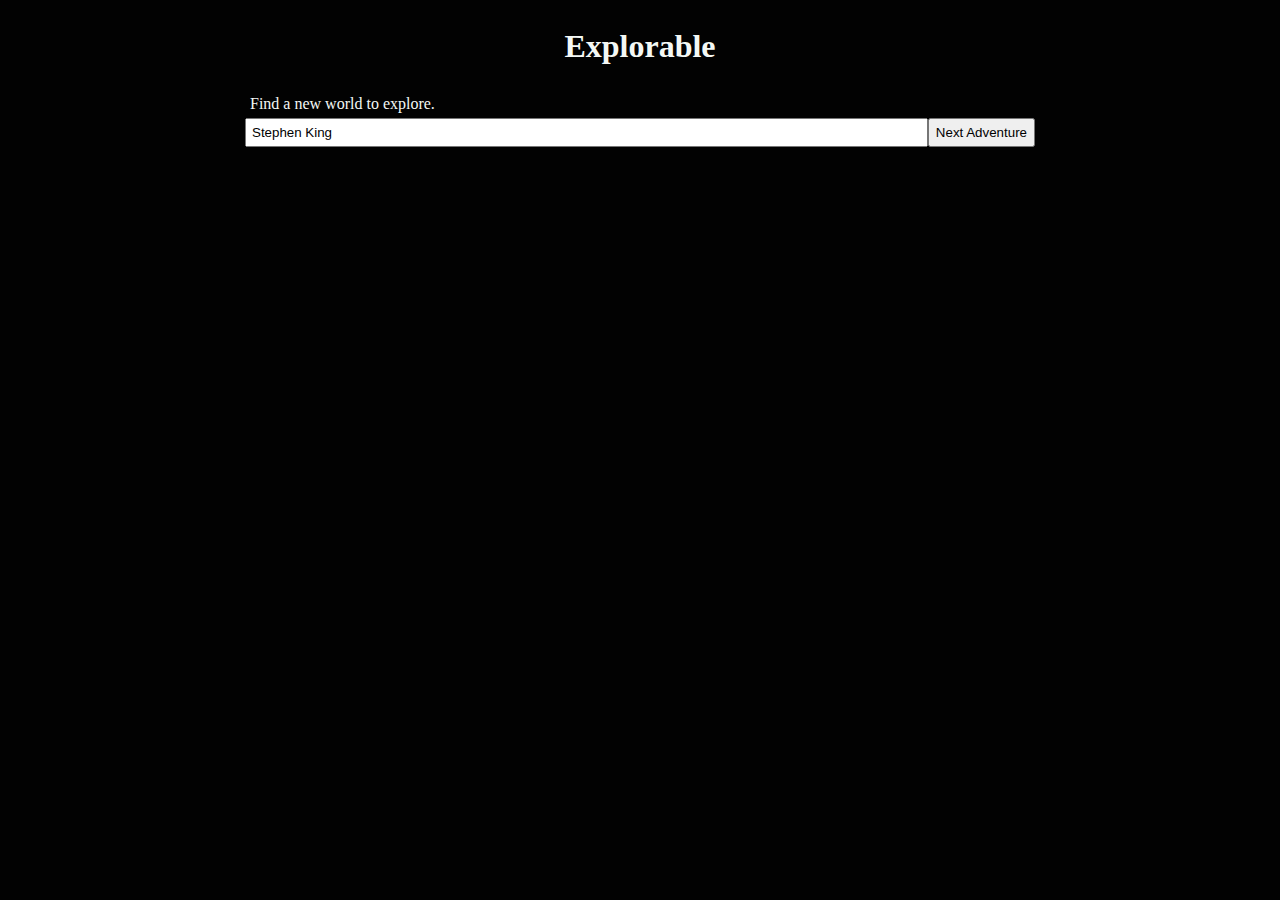
==== index.html @ 9cbca5b6 "Partially implement functioning module" ====
<!DOCTYPE html>
<html lang="en">
<head>
    <meta charset="UTF-8">
    <meta name="viewport" content="width=device-width, initial-scale=1.0">
    <meta http-equiv="X-UA-Compatible" content="ie=edge">
    <link rel="stylesheet" href="styles.css">
    
    <script src="https://code.jquery.com/jquery-3.3.1.js" 
    integrity="sha256-2Kok7MbOyxpgUVvAk/HJ2jigOSYS2auK4Pfzbm7uH60=" 
    crossorigin="anonymous"></script>
    <script src="index.js"></script>
    
    <script src=  
"https://ajax.googleapis.com/ajax/libs/jquery/3.3.1/jquery.min.js">  
        </script> 
       
       <script type="text/javascript" src="https://www.google.com/books/jsapi.js"></script>
        <script type="text/javascript" src="https://books.google.com/books/previewlib.js"></script>
    <title>Explorable</title>
</head>
<body>
    <section class="form-container">
        <h1>Explorable</h1>
        <form class="search-form">
            
            <label for="search-term">Find a new world to explore.</label>
            <input type="text" class="search-box" id="js-search-term" name="search-term" 
            value="Stephen King" required>
            <input type="submit" class="submit-button" value="Next Adventure">
        </form>
        <p class="error-message"></p>
    </section>
   
    <section id="search-results" class="hidden">
            
        <ul id="results-list">

        </ul>
        <ul id ="media-results"></ul>
        
       
       
    </section>
   
    
</body>



</html>
---- styles.css ----
* {
    box-sizing: border-box;
}
body {
   background-color: #020202;
   color: #f4f8f5;
}

.form-container {
    margin: auto;
    max-width: 800px;
}

.search-box {
    flex: 2;
    padding: 5px;
   
}
ul { 
    list-style: none;  
}
.search-form {
    display: flex;
    padding: 5px;
    flex-wrap: wrap; 
    
}
.search-term {
    flex-basis: 100%;
}
h1 {
    margin: auto;
    padding: 20px;
    flex-basis: 100%;
    text-align: center;
}
label {
    flex-basis: 100%;
    padding: 5px;
}
.hidden {
    display: none;
  }
.not-hidden {
    display: block;
}
  .search-options {
      flex-direction: row;
      display: block;
  }
#results-list {
    display: flex;
    flex-wrap: wrap;
    flex-flow: row wrap;
  align-content: space-between;
  justify-content: space-between;
}
.result-display {
    background: #343432;
    color: #f4f8f5;
    display: inline-block;
    flex: 2;
    padding: 45px;
    flex-basis: 50%;
    
}
#media-results {
    background: white;
    flex-wrap: wrap;
    flex-direction: row;
}
.result-display img {
    display: block;
    margin: auto;
}
.result-display p {
    font-size: 18px;
    line-height: 160%;
    text-align: left;
}
.hold-buttons {
    display: flex;
    justify-content: space-around;
}
h2 {
    text-align: center;
}
.result-display img {
    max-width: 200px;
    max-height: 200px;
}
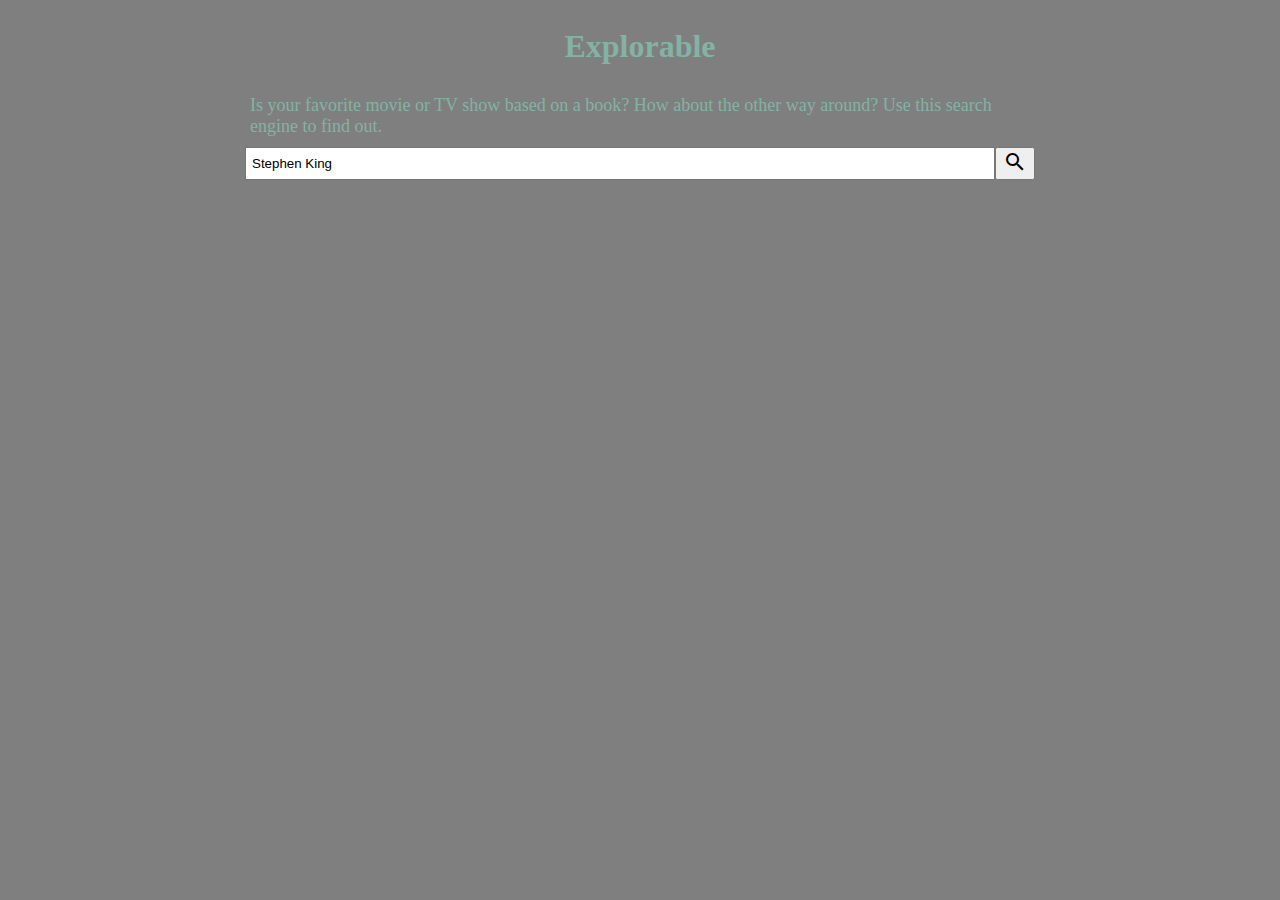
==== commit cbe5fd34: "Add basic color scheme" ====
--- a/index.html
+++ b/index.html
@@ -6,6 +6,7 @@
     <meta http-equiv="X-UA-Compatible" content="ie=edge">
     <link rel="stylesheet" href="styles.css">
     
+<link href="https://fonts.googleapis.com/icon?family=Material+Icons" rel="stylesheet">
     <script src="https://code.jquery.com/jquery-3.3.1.js" 
     integrity="sha256-2Kok7MbOyxpgUVvAk/HJ2jigOSYS2auK4Pfzbm7uH60=" 
     crossorigin="anonymous"></script>
@@ -20,28 +21,35 @@
     <title>Explorable</title>
 </head>
 <body>
+    
     <section class="form-container">
         <h1>Explorable</h1>
         <form class="search-form">
             
-            <label for="search-term">Find a new world to explore.</label>
+            <label for="search-term" class="search-text">Is your favorite movie or TV show based on a book? 
+                How about the other way around? Use this search engine to find out.
+            </label>
             <input type="text" class="search-box" id="js-search-term" name="search-term" 
             value="Stephen King" required>
-            <input type="submit" class="submit-button" value="Next Adventure">
+            <button type="submit"><i class="material-icons">search</i></button>
         </form>
         <p class="error-message"></p>
     </section>
+
    
     <section id="search-results" class="hidden">
             
         <ul id="results-list">
 
         </ul>
-        <ul id ="media-results"></ul>
+        <ul id ="media-results">
+
+        </ul>
         
        
        
     </section>
+   
    
     
 </body>
--- a/styles.css
+++ b/styles.css
@@ -2,13 +2,32 @@
     box-sizing: border-box;
 }
 body {
-   background-color: #020202;
-   color: #f4f8f5;
+    background-image: linear-gradient(
+    rgba(0, 0, 0, 0.5),
+    rgba(0, 0, 0, 0.5)
+  ),
+	
+   url(https://i.ibb.co/3psgCLz/ufo-2144977.jpg); 
+   
+   background-repeat: no-repeat;
+   background-position: center;
+   background-attachment: fixed;
+   
+   
+   
+    background-size: cover;
+	
+	color: #84B2A5;
+	font-size: 16px;
+}
+.media-stuff {
+    color: #FFFBDB;
 }
 
 .form-container {
     margin: auto;
     max-width: 800px;
+    
 }
 
 .search-box {
@@ -23,7 +42,11 @@
     display: flex;
     padding: 5px;
     flex-wrap: wrap; 
+    margin: auto;
     
+}
+#search-results {
+    background: rgba(0, 0, 0, 0.75);
 }
 .search-term {
     flex-basis: 100%;
@@ -56,16 +79,29 @@
   justify-content: space-between;
 }
 .result-display {
-    background: #343432;
+    
     color: #f4f8f5;
-    display: inline-block;
     flex: 2;
-    padding: 45px;
-    flex-basis: 50%;
-    
+    padding: 30px;  
+}
+.search-text {
+    font-size: 18px;
+    padding-bottom: 10px;
+}
+.no-results {
+    font-size: 20px;
+    margin: auto;
+    text-align: center;
+}
+.no-results-2 {
+    font-size: 20px;
+    margin: auto;
+}
+.change-opacity {
+    opacity: 0.5;
 }
 #media-results {
-    background: white;
+    
     flex-wrap: wrap;
     flex-direction: row;
 }
@@ -84,12 +120,53 @@
 }
 h2 {
     text-align: center;
+    color: #845E98;
+}
+h3 {
+    text-align: center;
+    color: #B6D3CB;
 }
 .result-display img {
-    max-width: 200px;
-    max-height: 200px;
+    max-width: 800px;
+    max-height: 800px;
 }
+/* The Modal (background) */
+.modal {
+    display: none; /* Hidden by default */
+    position: fixed; /* Stay in place */
+    z-index: 1; /* Sit on top */
+    left: 0;
+    top: 0;
+    width: 100%; /* Full width */
+    height: 100%; /* Full height */
+    overflow: auto; /* Enable scroll if needed */
+    background-color: rgb(0,0,0); /* Fallback color */
+    background-color: rgba(0,0,0,0.4); /* Black w/ opacity */
+  }
+  
+  /* Modal Content/Box */
+  .modal-content {
+    background-color: black;
+    margin: 15% auto; /* 15% from the top and centered */
+    padding: 20px;
+    border: 1px solid #888;
+    width: 80%; /* Could be more or less, depending on screen size */
+  }
+  
+  /* The Close Button */
+  .close {
+    color: #aaa;
+    float: right;
+    font-size: 28px;
+    font-weight: bold;
+  }
+  
+  .close:hover,
+  .close:focus {
+    color: black;
+    text-decoration: none;
+    cursor: pointer;
+  }
 
 
 
-
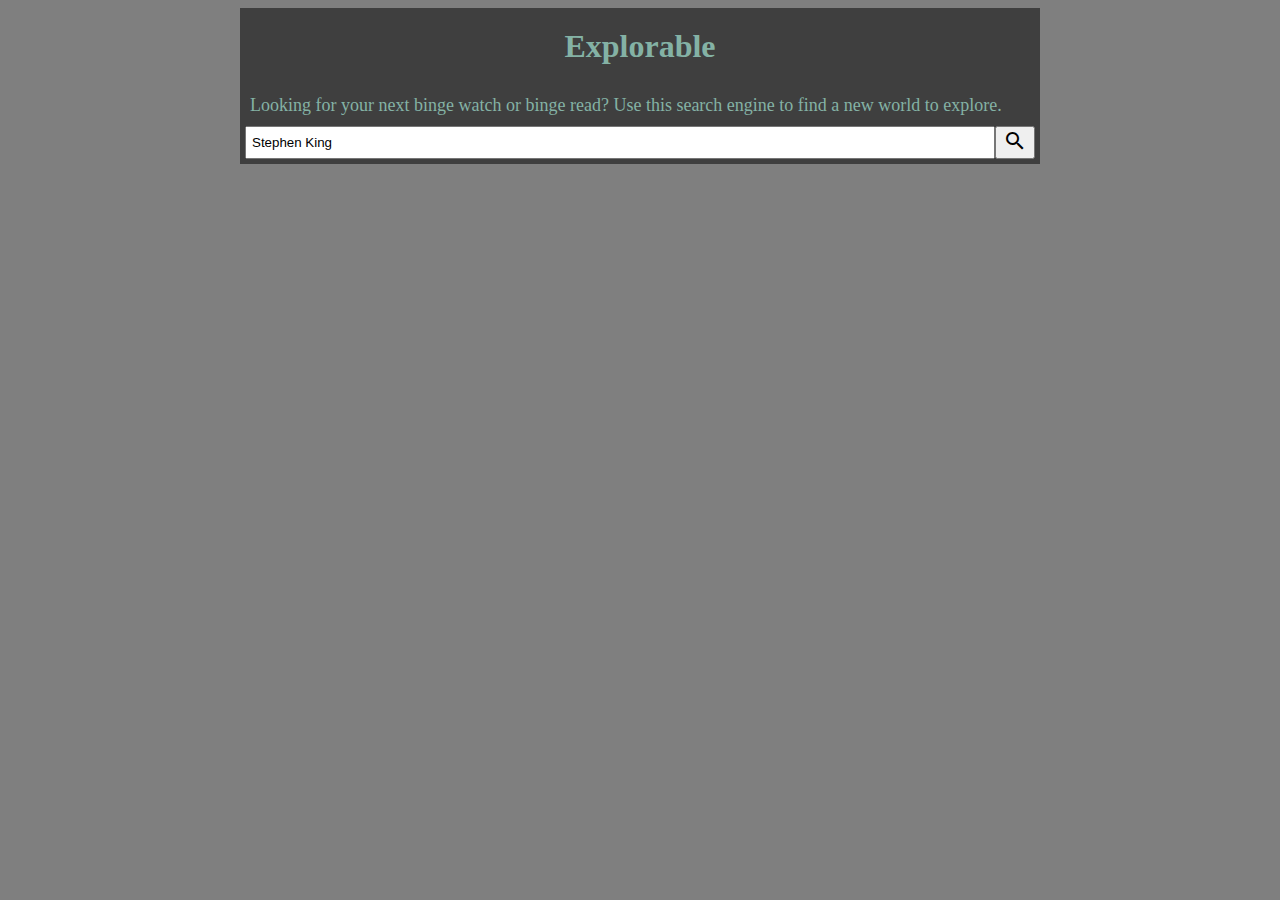
==== commit e010b6e2: "Change tagline" ====
--- a/index.html
+++ b/index.html
@@ -26,8 +26,8 @@
         <h1>Explorable</h1>
         <form class="search-form">
             
-            <label for="search-term" class="search-text">Is your favorite movie or TV show based on a book? 
-                How about the other way around? Use this search engine to find out.
+            <label for="search-term" class="search-text">Looking for your next binge watch or binge read?
+                Use this search engine to find a new world to explore.
             </label>
             <input type="text" class="search-box" id="js-search-term" name="search-term" 
             value="Stephen King" required>
--- a/styles.css
+++ b/styles.css
@@ -13,7 +13,9 @@
    background-position: center;
    background-attachment: fixed;
    
-   
+   -webkit-background-size: cover;
+    -moz-background-size: cover;
+    -o-background-size: cover;
    
     background-size: cover;
 	
@@ -21,12 +23,14 @@
 	font-size: 16px;
 }
 .media-stuff {
-    color: #FFFBDB;
+    
+    color: #845E98;
 }
 
 .form-container {
     margin: auto;
     max-width: 800px;
+    background: rgba(0, 0, 0, 0.50);
     
 }
 
@@ -46,7 +50,7 @@
     
 }
 #search-results {
-    background: rgba(0, 0, 0, 0.75);
+    background: rgba(0, 0, 0, 0.50);
 }
 .search-term {
     flex-basis: 100%;
@@ -78,11 +82,13 @@
   align-content: space-between;
   justify-content: space-between;
 }
+
 .result-display {
     
-    color: #f4f8f5;
+    
     flex: 2;
     padding: 30px;  
+    flex-wrap: wrap;
 }
 .search-text {
     font-size: 18px;
@@ -124,9 +130,9 @@
 }
 h3 {
     text-align: center;
-    color: #B6D3CB;
-}
-.result-display img {
+    color: #845E98;
+}
+.media-picture {
     max-width: 800px;
     max-height: 800px;
 }
@@ -167,6 +173,33 @@
     text-decoration: none;
     cursor: pointer;
   }
-
-
-
+  button:hover {
+      cursor: pointer;
+  }
+  a:hover {
+      cursor: pointer;
+  }
+  .media-img {
+    background-color: #347966;
+    padding: 10px;
+
+  }
+
+@media screen and (max-width: 1000px) {
+    .media-picture {
+        max-width: 300px;
+        max-height: 300px;
+    }
+    .result-display {
+        flex: 1;
+    }
+    body {
+        height: 100%;
+        
+    }
+    html {
+        height: 100%;
+    }
+}
+
+
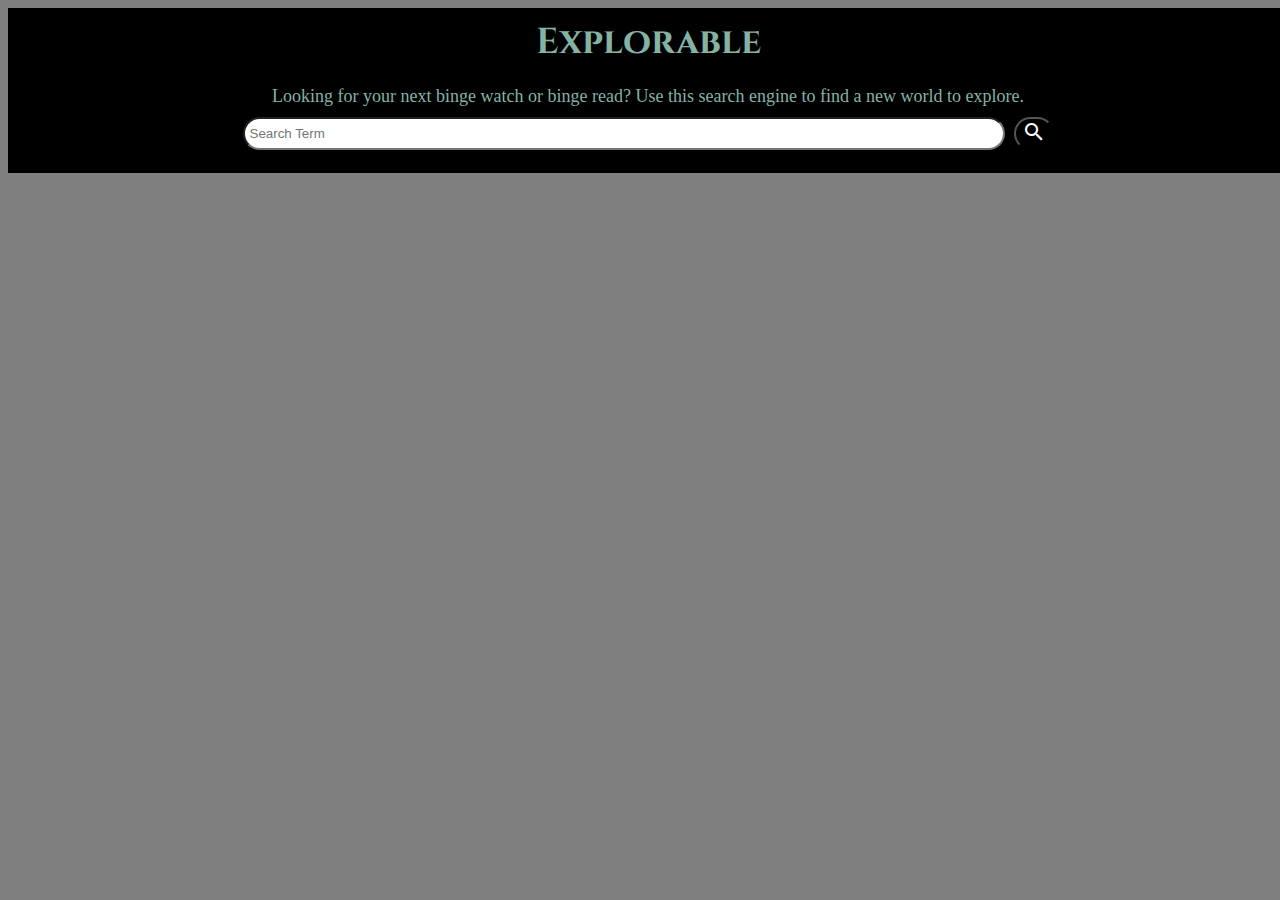
==== commit b3e5abcf: "Implement cosmetic changes" ====
--- a/index.html
+++ b/index.html
@@ -5,7 +5,7 @@
     <meta name="viewport" content="width=device-width, initial-scale=1.0">
     <meta http-equiv="X-UA-Compatible" content="ie=edge">
     <link rel="stylesheet" href="styles.css">
-    
+    <link href="https://fonts.googleapis.com/css?family=Cinzel|Raleway&display=swap" rel="stylesheet">
 <link href="https://fonts.googleapis.com/icon?family=Material+Icons" rel="stylesheet">
     <script src="https://code.jquery.com/jquery-3.3.1.js" 
     integrity="sha256-2Kok7MbOyxpgUVvAk/HJ2jigOSYS2auK4Pfzbm7uH60=" 
@@ -21,7 +21,6 @@
     <title>Explorable</title>
 </head>
 <body>
-    
     <section class="form-container">
         <h1>Explorable</h1>
         <form class="search-form">
@@ -30,7 +29,7 @@
                 Use this search engine to find a new world to explore.
             </label>
             <input type="text" class="search-box" id="js-search-term" name="search-term" 
-            value="Stephen King" required>
+            placeholder="Search Term" required>
             <button type="submit"><i class="material-icons">search</i></button>
         </form>
         <p class="error-message"></p>
--- a/styles.css
+++ b/styles.css
@@ -20,23 +20,46 @@
     background-size: cover;
 	
 	color: #84B2A5;
-	font-size: 16px;
-}
-.media-stuff {
-    
-    color: #845E98;
+	font-size: 18px;
+}
+.media-name-and-source {
+    display: inline-flex;
+    flex-direction: column;
+    position: relative;
+    left: 10px;
+    bottom: 200px;
+}
+#media-results .result-display {
+    border-radius: 10px;
+    border: 1px solid white;
+    margin: 1%;
+    background: black;
+}
+.media-stuff { 
+    color: #845E98;
+}
+.search-form button {
+    background-color: transparent;
+    border-radius: 20px;
+    margin-left: 9px;
+    color: white;
 }
 
 .form-container {
     margin: auto;
-    max-width: 800px;
-    background: rgba(0, 0, 0, 0.50);
+    position: fixed;
+    background: black;
+    width: 100%;
+    z-index: 1;
     
 }
 
 .search-box {
     flex: 2;
     padding: 5px;
+    border-radius: 30px;
+    max-width: 60%;
+   
    
 }
 ul { 
@@ -47,19 +70,24 @@
     padding: 5px;
     flex-wrap: wrap; 
     margin: auto;
+    justify-content: center;
     
 }
 #search-results {
     background: rgba(0, 0, 0, 0.50);
+    padding-top: 250px;
 }
 .search-term {
     flex-basis: 100%;
 }
 h1 {
     margin: auto;
-    padding: 20px;
+    padding: 10px;
     flex-basis: 100%;
     text-align: center;
+    font-family: 'Cinzel', serif;
+    transition-duration: 1s;
+  transition-timing-function: linear;
 }
 label {
     flex-basis: 100%;
@@ -82,17 +110,23 @@
   align-content: space-between;
   justify-content: space-between;
 }
-
-.result-display {
-    
-    
-    flex: 2;
+input {
+    padding-left: 8px;
+}
+
+#results-list .result-display {
+    border-radius: 10px;
+    flex: 1;
     padding: 30px;  
     flex-wrap: wrap;
+    border: 1px solid white;
+    margin: 1%;
+    background: black;
 }
 .search-text {
     font-size: 18px;
     padding-bottom: 10px;
+    text-align: center;
 }
 .no-results {
     font-size: 20px;
@@ -107,34 +141,49 @@
     opacity: 0.5;
 }
 #media-results {
-    
+    margin-top: 50px;
     flex-wrap: wrap;
     flex-direction: row;
 }
-.result-display img {
-    display: block;
-    margin: auto;
-}
+
 .result-display p {
     font-size: 18px;
     line-height: 160%;
     text-align: left;
+    font-family: 'Raleway', sans-serif;
 }
 .hold-buttons {
     display: flex;
     justify-content: space-around;
 }
 h2 {
-    text-align: center;
+    transition-duration: 1s;
+  transition-timing-function: linear;
+    text-align: center;
+    color: #845E98;
+    font-family: 'Cinzel', serif;
+
+}
+h2:hover {
+    color: #84B2A5;
+}
+h3:hover {
+    color: #84B2A5;
+}
+h1:hover {
     color: #845E98;
 }
 h3 {
-    text-align: center;
-    color: #845E98;
+    transition-duration: 1s;
+  transition-timing-function: linear;
+    text-align: center;
+    color: #845E98;
+    font-family: 'Raleway', sans-serif;
 }
 .media-picture {
-    max-width: 800px;
-    max-height: 800px;
+    width: 500px;
+    height: 300px;
+    border-radius: 10px;  
 }
 /* The Modal (background) */
 .modal {
@@ -179,10 +228,28 @@
   a:hover {
       cursor: pointer;
   }
-  .media-img {
-    background-color: #347966;
-    padding: 10px;
-
+  img.media-img {
+    margin: 5px 5px;
+    padding: 7px;
+    background-color: #ccc;
+    height: 52px;
+    width: 112px;
+    border: 1px solid #ccc;
+    border-radius: 11px;
+  }
+.center-me {
+   
+
+}
+.center-me-2 {
+display: flex;
+justify-content: center;
+
+}
+  
+  .book-cover {
+      display: block;
+      margin: auto;
   }
 
 @media screen and (max-width: 1000px) {
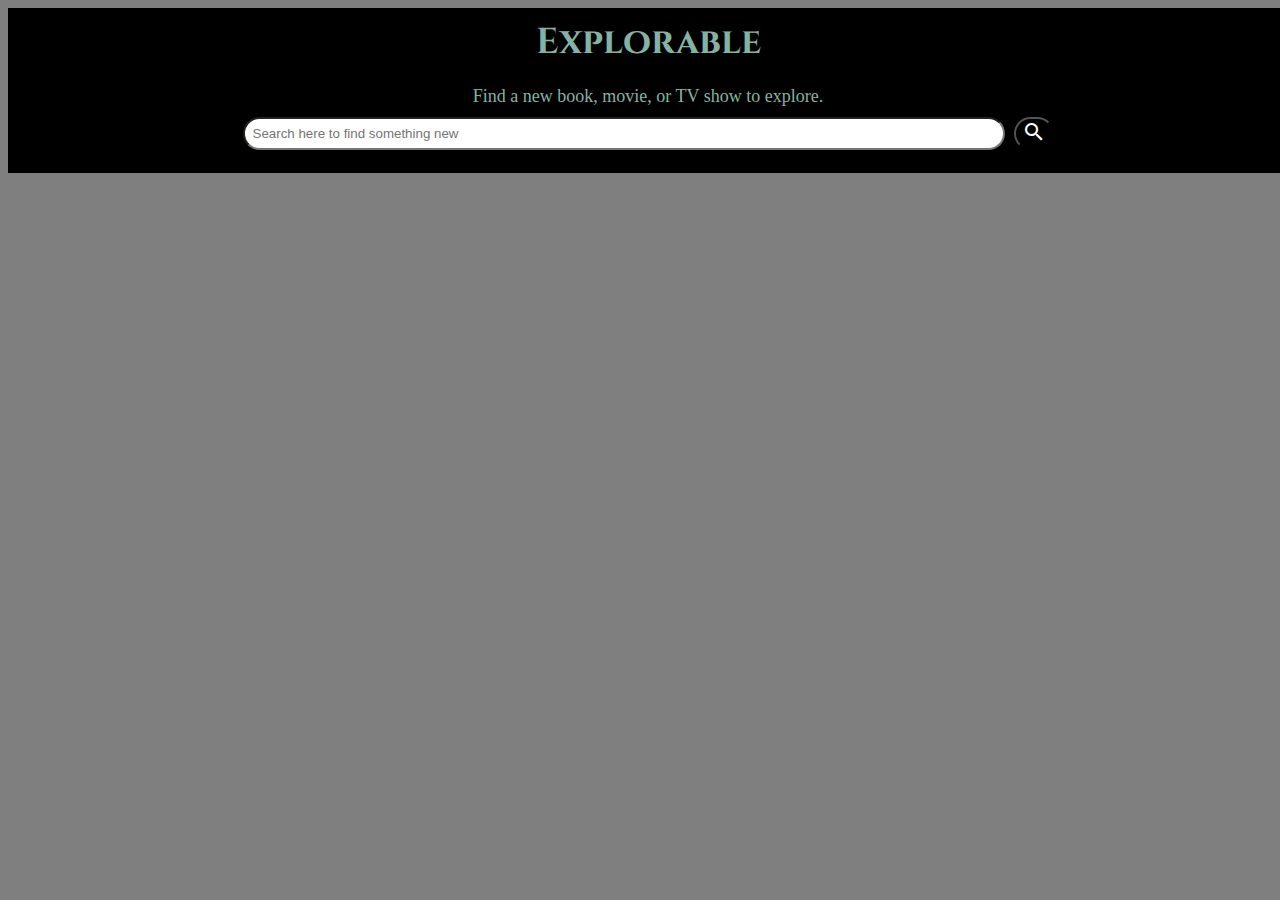
==== commit c30dfd62: "Implement any forgotten changes" ====
--- a/index.html
+++ b/index.html
@@ -15,7 +15,6 @@
     <script src=  
 "https://ajax.googleapis.com/ajax/libs/jquery/3.3.1/jquery.min.js">  
         </script> 
-       
        <script type="text/javascript" src="https://www.google.com/books/jsapi.js"></script>
         <script type="text/javascript" src="https://books.google.com/books/previewlib.js"></script>
     <title>Explorable</title>
@@ -25,34 +24,20 @@
         <h1>Explorable</h1>
         <form class="search-form">
             
-            <label for="search-term" class="search-text">Looking for your next binge watch or binge read?
-                Use this search engine to find a new world to explore.
+            <label for="search-term" class="search-text">Find a new book, movie, or TV show to explore.
             </label>
             <input type="text" class="search-box" id="js-search-term" name="search-term" 
-            placeholder="Search Term" required>
+            placeholder="Search here to find something new" required>
             <button type="submit"><i class="material-icons">search</i></button>
         </form>
         <p class="error-message"></p>
     </section>
 
-   
-    <section id="search-results" class="hidden">
-            
+    <section id="search-results" class="hidden">  
         <ul id="results-list">
-
         </ul>
         <ul id ="media-results">
-
-        </ul>
-        
-       
-       
+        </ul>   
     </section>
-   
-   
-    
 </body>
-
-
-
 </html>--- a/styles.css
+++ b/styles.css
@@ -12,13 +12,10 @@
    background-repeat: no-repeat;
    background-position: center;
    background-attachment: fixed;
-   
    -webkit-background-size: cover;
     -moz-background-size: cover;
     -o-background-size: cover;
-   
     background-size: cover;
-	
 	color: #84B2A5;
 	font-size: 18px;
 }
@@ -51,15 +48,12 @@
     background: black;
     width: 100%;
     z-index: 1;
-    
 }
 
 .search-box {
     flex: 2;
-    padding: 5px;
     border-radius: 30px;
     max-width: 60%;
-   
    
 }
 ul { 
@@ -116,7 +110,7 @@
 
 #results-list .result-display {
     border-radius: 10px;
-    flex: 1;
+    flex-basis: 30%;
     padding: 30px;  
     flex-wrap: wrap;
     border: 1px solid white;
@@ -153,9 +147,19 @@
     font-family: 'Raleway', sans-serif;
 }
 .hold-buttons {
+    
     display: flex;
-    justify-content: space-around;
-}
+    justify-content: center;
+    align-items: center;
+    
+}
+.hold-buttons button {
+
+}
+.flex-items {
+
+}
+
 h2 {
     transition-duration: 1s;
   transition-timing-function: linear;
@@ -237,9 +241,8 @@
     border: 1px solid #ccc;
     border-radius: 11px;
   }
-.center-me {
-   
-
+.result-display {
+    overflow: auto;
 }
 .center-me-2 {
 display: flex;
@@ -250,6 +253,8 @@
   .book-cover {
       display: block;
       margin: auto;
+      width: 128px;
+      height: 197px;
   }
 
 @media screen and (max-width: 1000px) {
@@ -267,6 +272,4 @@
     html {
         height: 100%;
     }
-}
-
-
+}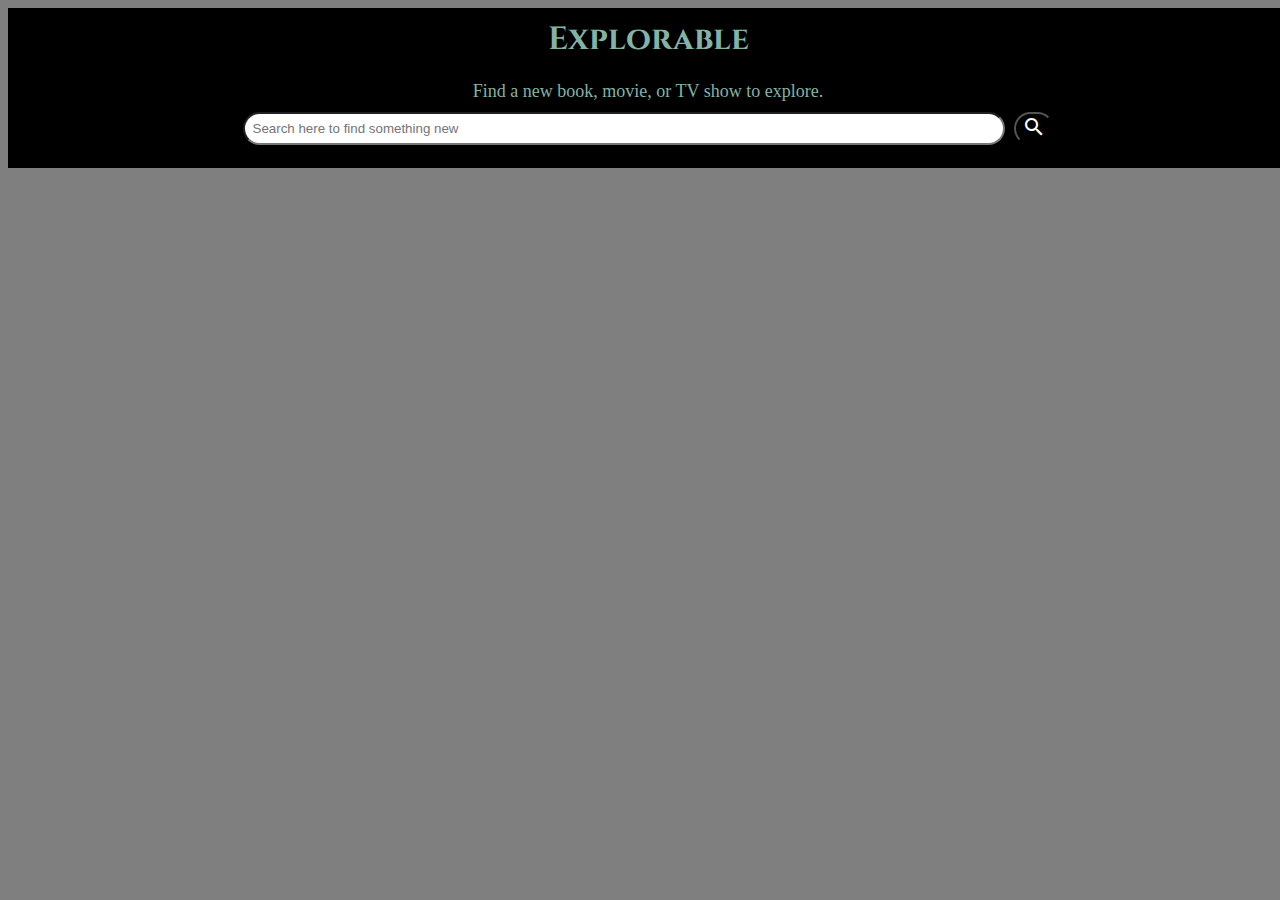
==== commit ba1aebd1: "Implement scroll collapse function" ====
--- a/index.html
+++ b/index.html
@@ -5,6 +5,7 @@
     <meta name="viewport" content="width=device-width, initial-scale=1.0">
     <meta http-equiv="X-UA-Compatible" content="ie=edge">
     <link rel="stylesheet" href="styles.css">
+    <link rel="stylesheet" href="normalize.css">
     <link href="https://fonts.googleapis.com/css?family=Cinzel|Raleway&display=swap" rel="stylesheet">
 <link href="https://fonts.googleapis.com/icon?family=Material+Icons" rel="stylesheet">
     <script src="https://code.jquery.com/jquery-3.3.1.js" 
@@ -21,7 +22,7 @@
 </head>
 <body>
     <section class="form-container">
-        <h1>Explorable</h1>
+        <h1 class="explorable-title">Explorable</h1>
         <form class="search-form">
             
             <label for="search-term" class="search-text">Find a new book, movie, or TV show to explore.
--- a/styles.css
+++ b/styles.css
@@ -32,6 +32,15 @@
     margin: 1%;
     background: black;
 }
+/*#media-results .result-display {
+border-radius: 10px;
+flex-basis: 45%;
+padding: 30px;  
+flex-wrap: wrap;
+border: 1px solid #84B2A5;
+margin: 1%;
+background: #000000f0;
+}*/
 .media-stuff { 
     color: #845E98;
 }
@@ -68,7 +77,7 @@
     
 }
 #search-results {
-    background: rgba(0, 0, 0, 0.50);
+    background: rgba(49, 49, 11, 0.50);
     padding-top: 250px;
 }
 .search-term {
@@ -80,6 +89,7 @@
     flex-basis: 100%;
     text-align: center;
     font-family: 'Cinzel', serif;
+    font-size: 32px;
     transition-duration: 1s;
   transition-timing-function: linear;
 }
@@ -102,7 +112,8 @@
     flex-wrap: wrap;
     flex-flow: row wrap;
   align-content: space-between;
-  justify-content: space-between;
+  justify-content: space-evenly;
+  padding-left: 0px;
 }
 input {
     padding-left: 8px;
@@ -110,12 +121,12 @@
 
 #results-list .result-display {
     border-radius: 10px;
-    flex-basis: 30%;
+    flex-basis: 45%;
     padding: 30px;  
     flex-wrap: wrap;
-    border: 1px solid white;
+    border: 1px solid #84B2A5;
     margin: 1%;
-    background: black;
+    background: #000000f0;
 }
 .search-text {
     font-size: 18px;
@@ -138,6 +149,7 @@
     margin-top: 50px;
     flex-wrap: wrap;
     flex-direction: row;
+    justify-content: space-evenly;
 }
 
 .result-display p {
@@ -153,12 +165,7 @@
     align-items: center;
     
 }
-.hold-buttons button {
-
-}
-.flex-items {
-
-}
+
 
 h2 {
     transition-duration: 1s;
@@ -166,6 +173,7 @@
     text-align: center;
     color: #845E98;
     font-family: 'Cinzel', serif;
+    font-size: 20px;
 
 }
 h2:hover {
@@ -183,6 +191,7 @@
     text-align: center;
     color: #845E98;
     font-family: 'Raleway', sans-serif;
+    font-size: 18px;
 }
 .media-picture {
     width: 500px;
@@ -241,9 +250,7 @@
     border: 1px solid #ccc;
     border-radius: 11px;
   }
-.result-display {
-    overflow: auto;
-}
+
 .center-me-2 {
 display: flex;
 justify-content: center;
@@ -256,12 +263,18 @@
       width: 128px;
       height: 197px;
   }
-
-@media screen and (max-width: 1000px) {
+  button {
+      border-radius: 5px;
+  }
+
+@media screen and (max-width: 700px) {
     .media-picture {
         max-width: 300px;
         max-height: 300px;
     }
+    #results-list {
+        display: block;
+    }
     .result-display {
         flex: 1;
     }
@@ -272,4 +285,17 @@
     html {
         height: 100%;
     }
+    .form-container {
+        border-radius: 10px;
+    }
+    /*.search-text{
+        visibility:hidden;
+    opacity:0;
+    transition:visibility 0.3s linear,opacity 0.3s linear;
+    }
+    .materical-icons:focus > .search-box {
+        visibility:visible;
+        opacity:1;
+    }*/
+    
 }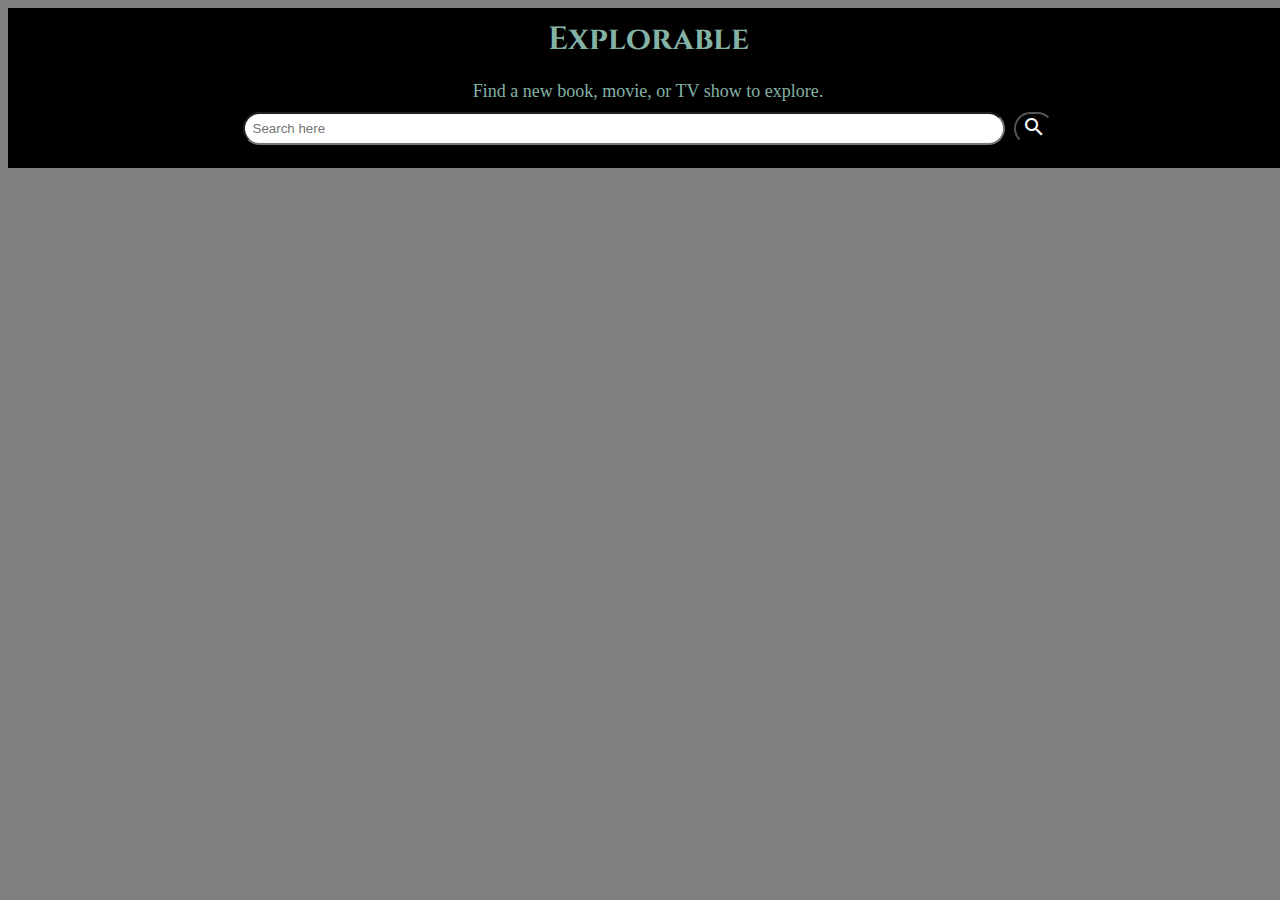
==== commit 856d6a02: "Cosmetic changes" ====
--- a/index.html
+++ b/index.html
@@ -28,7 +28,7 @@
             <label for="search-term" class="search-text">Find a new book, movie, or TV show to explore.
             </label>
             <input type="text" class="search-box" id="js-search-term" name="search-term" 
-            placeholder="Search here to find something new" required>
+            placeholder="Search here" required>
             <button type="submit"><i class="material-icons">search</i></button>
         </form>
         <p class="error-message"></p>
--- a/styles.css
+++ b/styles.css
@@ -22,15 +22,14 @@
 .media-name-and-source {
     display: inline-flex;
     flex-direction: column;
-    position: relative;
-    left: 10px;
-    bottom: 200px;
+    float: left;
 }
 #media-results .result-display {
     border-radius: 10px;
     border: 1px solid white;
     margin: 1%;
     background: black;
+    flex-basis: 45%;
 }
 /*#media-results .result-display {
 border-radius: 10px;
@@ -107,6 +106,9 @@
       flex-direction: row;
       display: block;
   }
+  #media-results {
+      display: flex;
+  }
 #results-list {
     display: flex;
     flex-wrap: wrap;
@@ -150,6 +152,7 @@
     flex-wrap: wrap;
     flex-direction: row;
     justify-content: space-evenly;
+    padding-left: 0px;
 }
 
 .result-display p {
@@ -194,9 +197,11 @@
     font-size: 18px;
 }
 .media-picture {
-    width: 500px;
-    height: 300px;
-    border-radius: 10px;  
+    width: 300px;
+    height: 200px;
+    border-radius: 10px;
+    float: left;  
+    margin: 15px;
 }
 /* The Modal (background) */
 .modal {
@@ -249,6 +254,7 @@
     width: 112px;
     border: 1px solid #ccc;
     border-radius: 11px;
+    
   }
 
 .center-me-2 {
@@ -271,6 +277,12 @@
     .media-picture {
         max-width: 300px;
         max-height: 300px;
+        
+    }
+    .media-name-and-source {
+        display: block;
+        margin: auto;
+        float: none;
     }
     #results-list {
         display: block;
